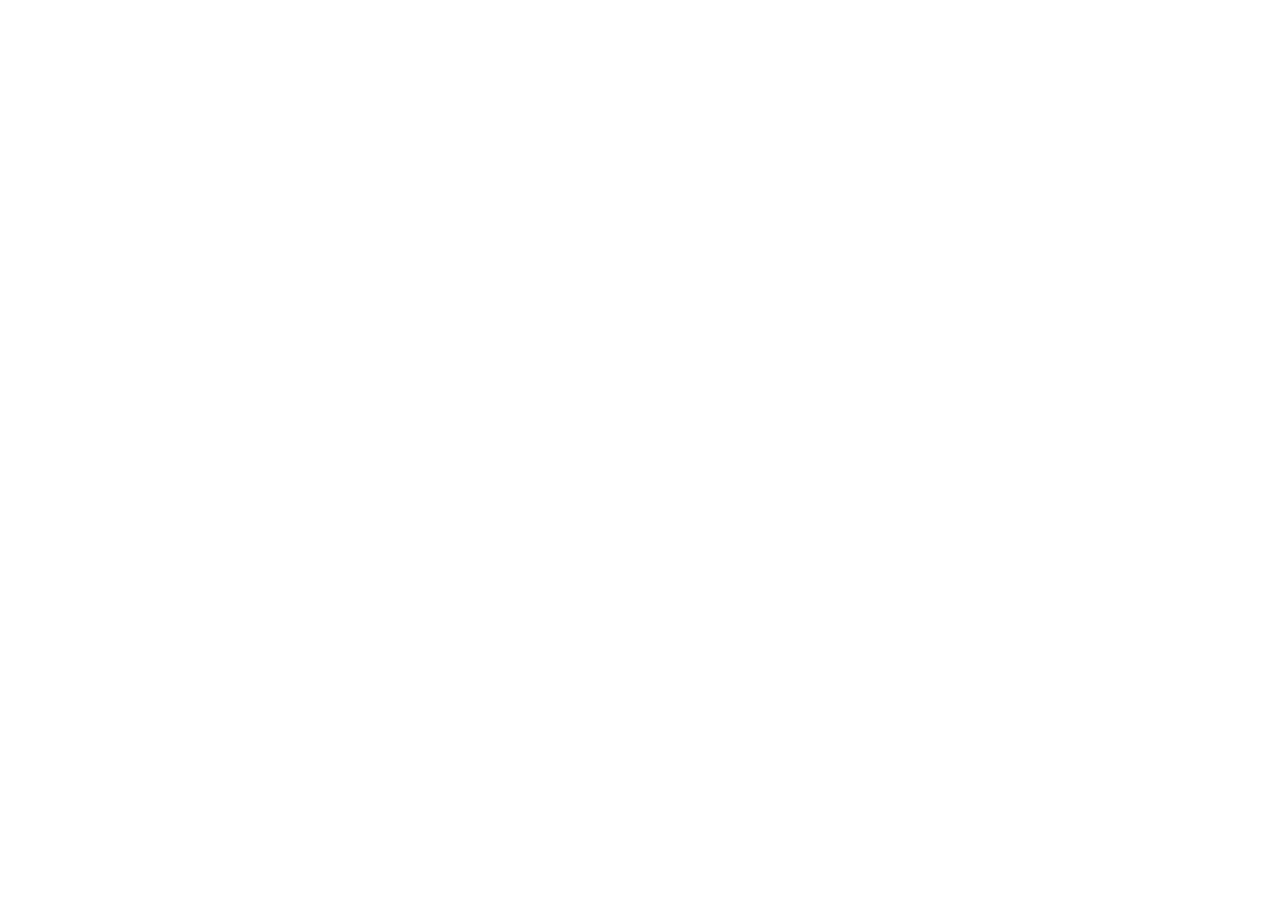
==== ontspanning.html @ 1f3c9901 "ontspanningstips pagina aangemaakt" ====
<!DOCTYPE html>
<html lang="en">
<head>
  <meta charset="UTF-8">
  <meta name="viewport" content="width=device-width, initial-scale=1.0">
  <link rel="stylesheet" href="/css/index_stylesheet.css">
  <script src="/js/index_script.js" defer></script>
  <title>Onstpannen</title>
</head>
<body>
  
</body>
</html>
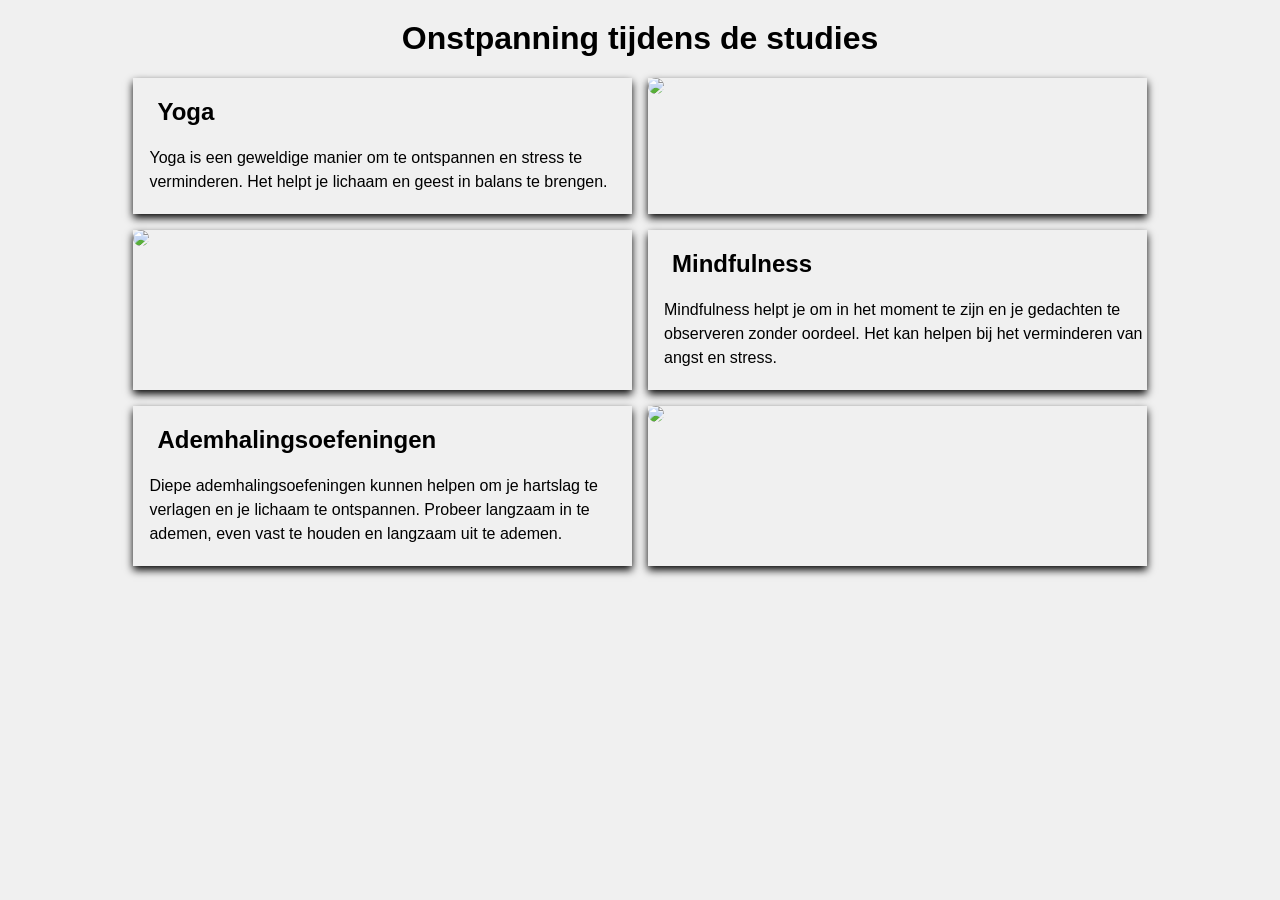
==== commit 655d346d: "added ontspanning page" ====
--- a/ontspanning.html
+++ b/ontspanning.html
@@ -1,13 +1,48 @@
 <!DOCTYPE html>
 <html lang="en">
+
 <head>
   <meta charset="UTF-8">
   <meta name="viewport" content="width=device-width, initial-scale=1.0">
   <link rel="stylesheet" href="/css/index_stylesheet.css">
+  <link rel="stylesheet" href="/css/ontspanning.css">
   <script src="/js/index_script.js" defer></script>
   <title>Onstpannen</title>
 </head>
+
 <body>
-  
+  <h1>Onstpanning tijdens de studies</h1>
+
+  <div class="grid">
+    <div class="grid-item">
+      <h2>Yoga</h2>
+      <p>Yoga is een geweldige manier om te ontspannen en stress te verminderen. Het helpt je lichaam en geest in balans
+        te brengen.</p>
+    </div>
+    <div class="grid-item">
+      <img
+        src="https://upload.wikimedia.org/wikipedia/commons/9/91/Walrus_animal_male_detailed_photo.jpg?utm_source=nl.wikipedia.org&utm_campaign=index&utm_content=original">
+    </div>
+    <div class="grid-item">
+      <img
+        src="https://upload.wikimedia.org/wikipedia/commons/9/91/Walrus_animal_male_detailed_photo.jpg?utm_source=nl.wikipedia.org&utm_campaign=index&utm_content=original">
+    </div>
+    <div class="grid-item">
+      <h2>Mindfulness</h2>
+      <p>Mindfulness helpt je om in het moment te zijn en je gedachten te observeren zonder oordeel. Het kan helpen bij
+        het verminderen van angst en stress.</p>
+    </div>
+
+    <div class="grid-item">
+      <h2>Ademhalingsoefeningen</h2>
+      <p>Diepe ademhalingsoefeningen kunnen helpen om je hartslag te verlagen en je lichaam te ontspannen. Probeer
+        langzaam in te ademen, even vast te houden en langzaam uit te ademen.</p>
+    </div>
+    <div class="grid-item">
+      <img
+        src="https://upload.wikimedia.org/wikipedia/commons/9/91/Walrus_animal_male_detailed_photo.jpg?utm_source=nl.wikipedia.org&utm_campaign=index&utm_content=original">
+    </div>
+
 </body>
+
 </html>
--- a/css/index_stylesheet.css
+++ b/css/index_stylesheet.css
@@ -0,0 +1,6 @@
+body {
+    background-color: #f0f0f0;
+    font-family: Arial, sans-serif;
+    margin: 0;
+    padding: 0;
+}
--- a/css/ontspanning.css
+++ b/css/ontspanning.css
@@ -0,0 +1,42 @@
+body {
+    background-color: #f0f0f0;
+    font-family: Arial, sans-serif;
+    padding-left: 15ch;
+    padding-right: 15ch;
+    padding-bottom: 5ch;
+}
+
+.grid {
+    display: grid;
+    grid-template-columns: 1fr 1fr;
+
+    gap: 1em;
+}
+
+.grid-item {
+    box-shadow: 0 4px 8px rgba(5, 5, 5, 5);
+}
+
+h1 {
+    text-align: center;
+    margin-top: 20px;
+
+}
+
+h2 {
+    margin-left: 1em;
+}
+
+p {
+    font-size: 16px;
+    line-height: 1.5;
+    margin-bottom: 20px;
+    margin-left: 1em;
+}
+
+
+img {
+    max-width: 100%;
+    border-radius: 10px;
+
+}
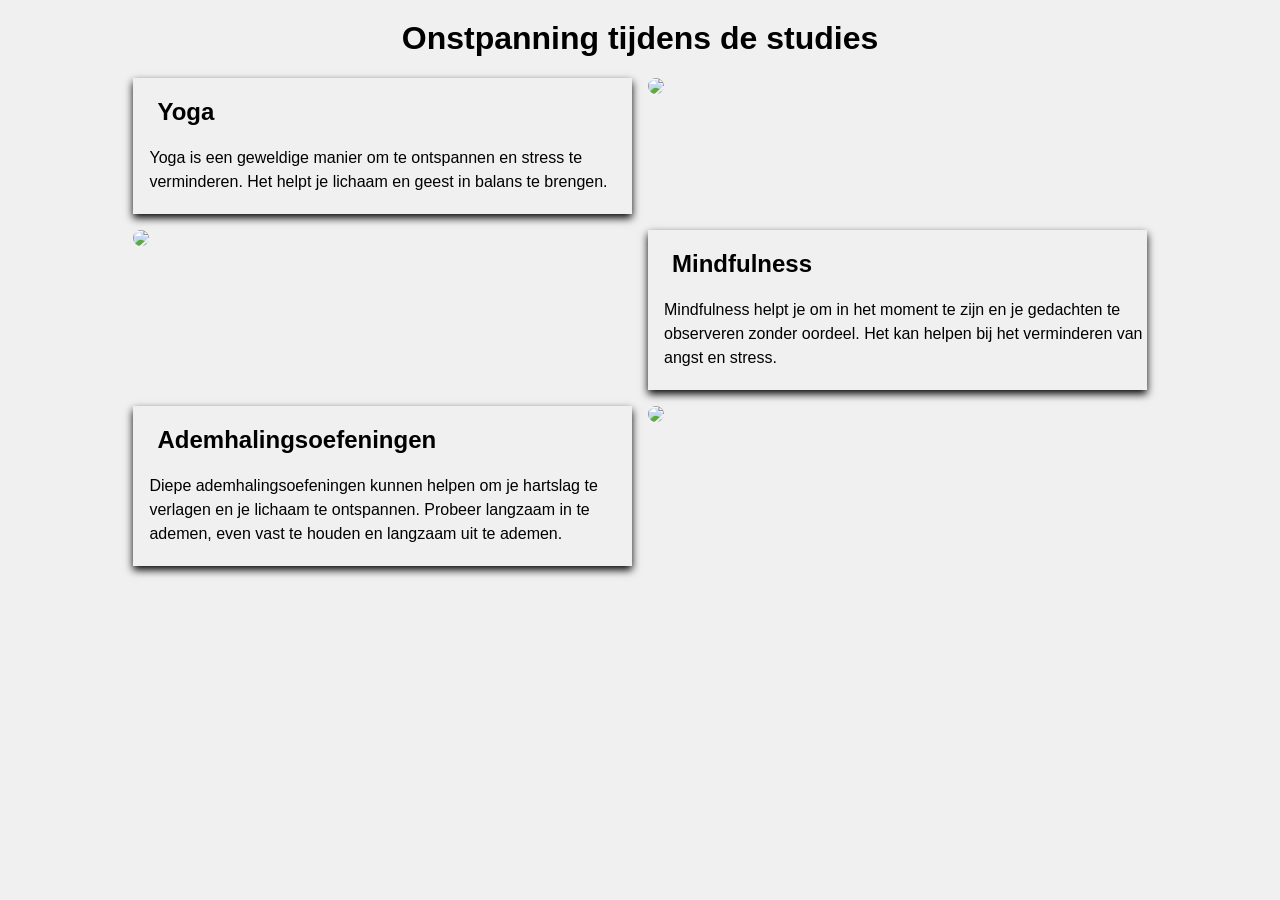
==== commit 3551ce44: "fixed ontspannign page" ====
--- a/ontspanning.html
+++ b/ontspanning.html
@@ -4,8 +4,8 @@
 <head>
   <meta charset="UTF-8">
   <meta name="viewport" content="width=device-width, initial-scale=1.0">
-  <link rel="stylesheet" href="/css/index_stylesheet.css">
-  <link rel="stylesheet" href="/css/ontspanning.css">
+  <link rel="stylesheet" href="./css/index_stylesheet.css">
+  <link rel="stylesheet" href="./css/ontspanning.css">
   <script src="/js/index_script.js" defer></script>
   <title>Onstpannen</title>
 </head>
@@ -14,7 +14,7 @@
   <h1>Onstpanning tijdens de studies</h1>
 
   <div class="grid">
-    <div class="grid-item">
+    <div class="grid-text">
       <h2>Yoga</h2>
       <p>Yoga is een geweldige manier om te ontspannen en stress te verminderen. Het helpt je lichaam en geest in balans
         te brengen.</p>
@@ -27,13 +27,13 @@
       <img
         src="https://upload.wikimedia.org/wikipedia/commons/9/91/Walrus_animal_male_detailed_photo.jpg?utm_source=nl.wikipedia.org&utm_campaign=index&utm_content=original">
     </div>
-    <div class="grid-item">
+    <div class="grid-text">
       <h2>Mindfulness</h2>
       <p>Mindfulness helpt je om in het moment te zijn en je gedachten te observeren zonder oordeel. Het kan helpen bij
         het verminderen van angst en stress.</p>
     </div>
 
-    <div class="grid-item">
+    <div class="grid-text">
       <h2>Ademhalingsoefeningen</h2>
       <p>Diepe ademhalingsoefeningen kunnen helpen om je hartslag te verlagen en je lichaam te ontspannen. Probeer
         langzaam in te ademen, even vast te houden en langzaam uit te ademen.</p>
--- a/css/index_stylesheet.css
+++ b/css/index_stylesheet.css
@@ -1,6 +1,170 @@
+@import url('https://fonts.googleapis.com/css2?family=Open+Sans:ital,wght@0,300..800;1,300..800&display=swap');
+
+:root {
+  --primary: oklab(72.35% -0.11102 -0.05501);
+  --secondary: oklab(60.8% -0.05202 -0.12039);
+  --tertiary: oklab(57.665% 0.02725 -0.23303);
+  --warn: oklab(62.3% 0.15495 0.06684);
+  --ahead: oklab(78.6% -0.13427 0.09822);
+}
+
 body {
-    background-color: #f0f0f0;
-    font-family: Arial, sans-serif;
-    margin: 0;
-    padding: 0;
+  margin: 0;
+  font-family: "Open Sans", sans-serif;
+  font-optical-sizing: auto;
+  font-style: normal;
+  font-variation-settings:
+    "wdth" 100;
+}
+
+header {
+  background-color: var(--primary);
+  display: flex;
+  flex-direction: row;
+  justify-content: space-between;
+  align-items: center;
+  color: #000;
+}
+
+header * {
+  display: block;
+  text-decoration: none;
+  color: #000;
+}
+
+header>h2 {
+  margin: 0;
+  margin-left: .5em;
+  font-weight: 800;
+}
+
+nav ul {
+  list-style: none;
+  margin: 0;
+  padding: 0;
+  display: flex;
+  flex-direction: row;
+  justify-content: center;
+}
+
+nav ul li {
+  display: flex;
+  align-items: center;
+  font-weight: 600;
+}
+
+nav ul li a {
+  padding: 1em;
+}
+
+nav ul li a:hover {
+  color: #fff;
+  background-color: #00000010;
+}
+
+main {
+  margin: 1em;
+}
+
+main h1 {
+  margin: .5em 0;
+}
+
+.tasks {
+  border: 2px solid var(--secondary);
+  border-radius: 20px;
+  list-style: none;
+  padding: 0;
+  display: flex;
+  flex-direction: row;
+  flex-wrap: wrap;
+  padding: 10px;
+  gap: .5em;
+}
+
+.tasks li {
+  flex: 1;
+  min-width: 200px;
+}
+
+.tasks article {
+  border-radius: 10px;
+  padding: 1em;
+  background-color: #eee;
+  box-shadow: 5px 5px 5px #00000050;
+}
+
+.tasks article h3 {
+  margin-top: 0;
+  line-height: 1;
+}
+
+.urgent {
+  background-color: var(--warn) !important;
+}
+
+.ahead {
+  background-color: var(--ahead) !important;
+}
+
+.loadingbar {
+  background-color: var(--secondary);
+  border-radius: 1em;
+  overflow: hidden;
+}
+
+.progress {
+  height: 1.25em;
+  background-color: var(--primary);
+  text-align: center;
+}
+
+.progress p {
+  margin: 0;
+  line-height: 1.25;
+  min-width: 2em;
+}
+
+#addTodoForm {
+  border-radius: 10px;
+  padding: 1em;
+  background-color: #eee;
+  box-shadow: 5px 5px 5px #00000050;
+}
+
+form p {
+  display: flex;
+  justify-content: space-between;
+}
+
+form button[type="submit"],
+form input {
+  border: var(--secondary) solid 2px;
+  border-radius: 1em;
+  padding: 2px 5px;
+  font-weight: 600;
+  transition: box-shadow .5s;
+  background-color: #fff;
+}
+
+form input:focus-visible {
+  outline: none;
+  box-shadow: 3px 3px 5px #00000050;
+}
+
+form label {
+  font-size: 1em;
+}
+
+form input:disabled {
+  cursor: not-allowed;
+}
+
+form button,
+form input {
+  font-family: "Open Sans", sans-serif;
+  font-optical-sizing: auto;
+  font-style: normal;
+  font-variation-settings:
+    "wdth" 100;
 }
--- a/css/ontspanning.css
+++ b/css/ontspanning.css
@@ -13,7 +13,7 @@
     gap: 1em;
 }
 
-.grid-item {
+.grid-text {
     box-shadow: 0 4px 8px rgba(5, 5, 5, 5);
 }
 
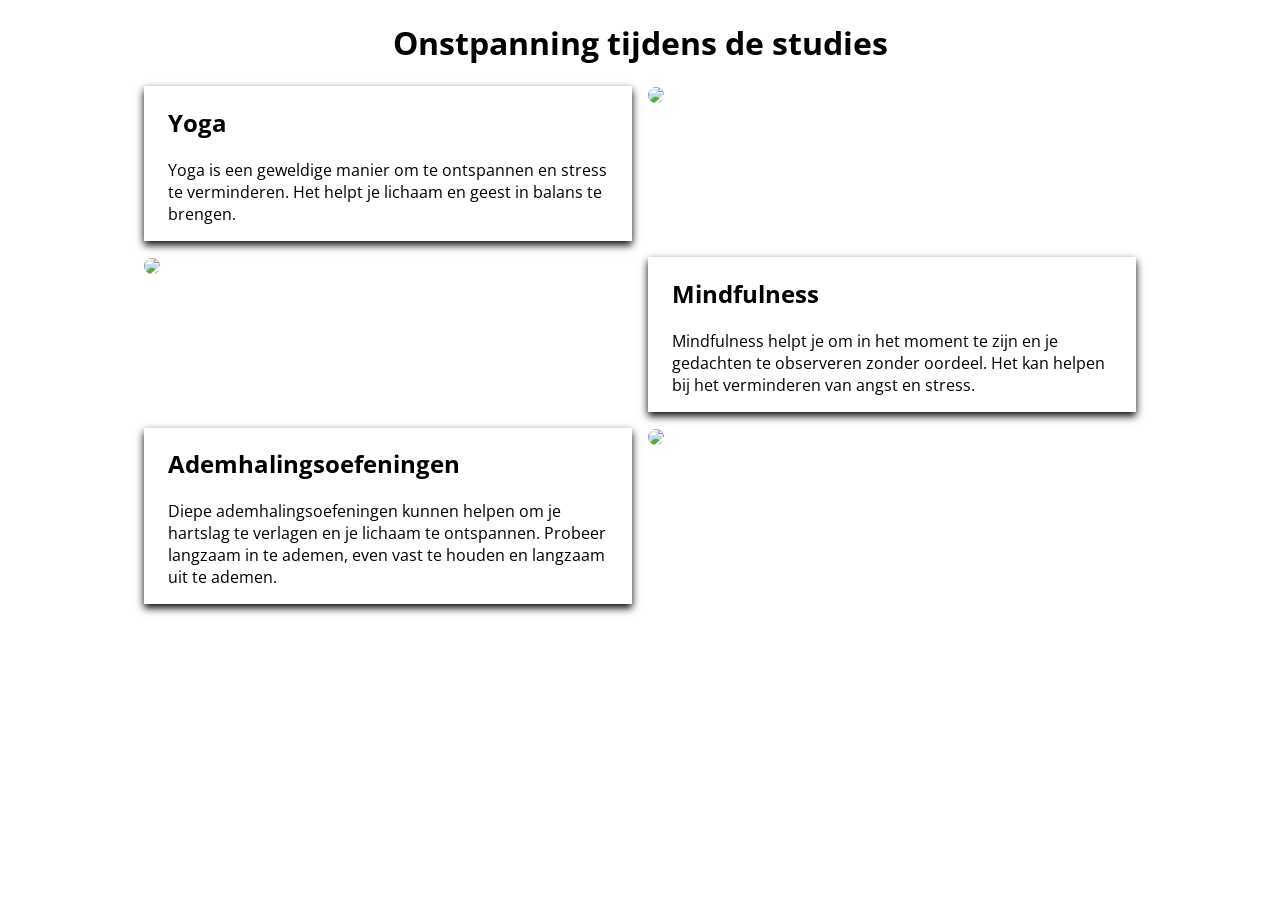
==== commit 56d1a956: "bleh" ====
--- a/ontspanning.html
+++ b/ontspanning.html
@@ -5,7 +5,6 @@
   <meta charset="UTF-8">
   <meta name="viewport" content="width=device-width, initial-scale=1.0">
   <link rel="stylesheet" href="./css/index_stylesheet.css">
-  <link rel="stylesheet" href="./css/ontspanning.css">
   <script src="/js/index_script.js" defer></script>
   <title>Onstpannen</title>
 </head>
--- a/css/index_stylesheet.css
+++ b/css/index_stylesheet.css
@@ -6,6 +6,7 @@
   --tertiary: oklab(57.665% 0.02725 -0.23303);
   --warn: oklab(62.3% 0.15495 0.06684);
   --ahead: oklab(78.6% -0.13427 0.09822);
+  --death: oklab(0% 0 0);
 }
 
 body {
@@ -70,33 +71,60 @@
   margin: .5em 0;
 }
 
-.tasks {
-  border: 2px solid var(--secondary);
+.tasks{
   border-radius: 20px;
   list-style: none;
   padding: 0;
   display: flex;
   flex-direction: row;
   flex-wrap: wrap;
-  padding: 10px;
+  padding: 20px;
   gap: .5em;
+  box-shadow: 0 2px 10px inset #000;
 }
 
 .tasks li {
   flex: 1;
   min-width: 200px;
-}
-
-.tasks article {
+  max-width: 500px;
   border-radius: 10px;
   padding: 1em;
   background-color: #eee;
-  box-shadow: 5px 5px 5px #00000050;
-}
-
-.tasks article h3 {
+  box-shadow: 0px 2px 5px #00000050;
+  cursor: pointer;
+  transition: all .2s;
+}
+.tasks li:hover{
+  scale: 1.1;
+  box-shadow: 0 2px 10px;
+}
+.tasks li a{
+  color: var(--secondary);
+  font-weight: 600;
+  transition: all .1s;
+  box-shadow: 0 0 0 inherit;
+}
+.tasks li a:hover{
+  text-shadow: 0 0 5px;
+}
+.tasks li h3{
   margin-top: 0;
   line-height: 1;
+}
+
+.overdue{
+  color: #fff;
+  background-color: var(--death) !important;
+  box-shadow: 0 0 5px var(--warn), 0 0 10px var(--warn), 0 0 15px var(--warn) , 0 0 20px var(--warn) , 0 0 25px var(--warn)  !important;
+}
+.overdue a{
+  color: red !important;
+}
+.overdue .loadingbar{
+  background-color: #666;
+}
+.overdue .progress{
+  background-color: #444;
 }
 
 .urgent {
@@ -136,9 +164,7 @@
   display: flex;
   justify-content: space-between;
 }
-
-form button[type="submit"],
-form input {
+button, input{
   border: var(--secondary) solid 2px;
   border-radius: 1em;
   padding: 2px 5px;
@@ -155,16 +181,39 @@
 form label {
   font-size: 1em;
 }
-
-form input:disabled {
-  cursor: not-allowed;
-}
-
-form button,
-form input {
+input:disabled{
+  cursor:not-allowed;
+}
+
+button, input{
   font-family: "Open Sans", sans-serif;
   font-optical-sizing: auto;
   font-style: normal;
   font-variation-settings:
     "wdth" 100;
+}
+
+.hidden{
+  display: none;
+}
+
+body:has(.grid) h1{
+  text-align: center;
+}
+
+.grid {
+    display: grid;
+    grid-template-columns: 1fr 1fr;
+    gap: 1em;
+    margin: 0 9em 4em;
+}
+
+.grid-text {
+  box-shadow: 0 4px 8px rgba(5, 5, 5, 5);
+  padding: 0 1.5em;
+}
+
+img {
+    max-width: 100%;
+    border-radius: 1em;
 }
